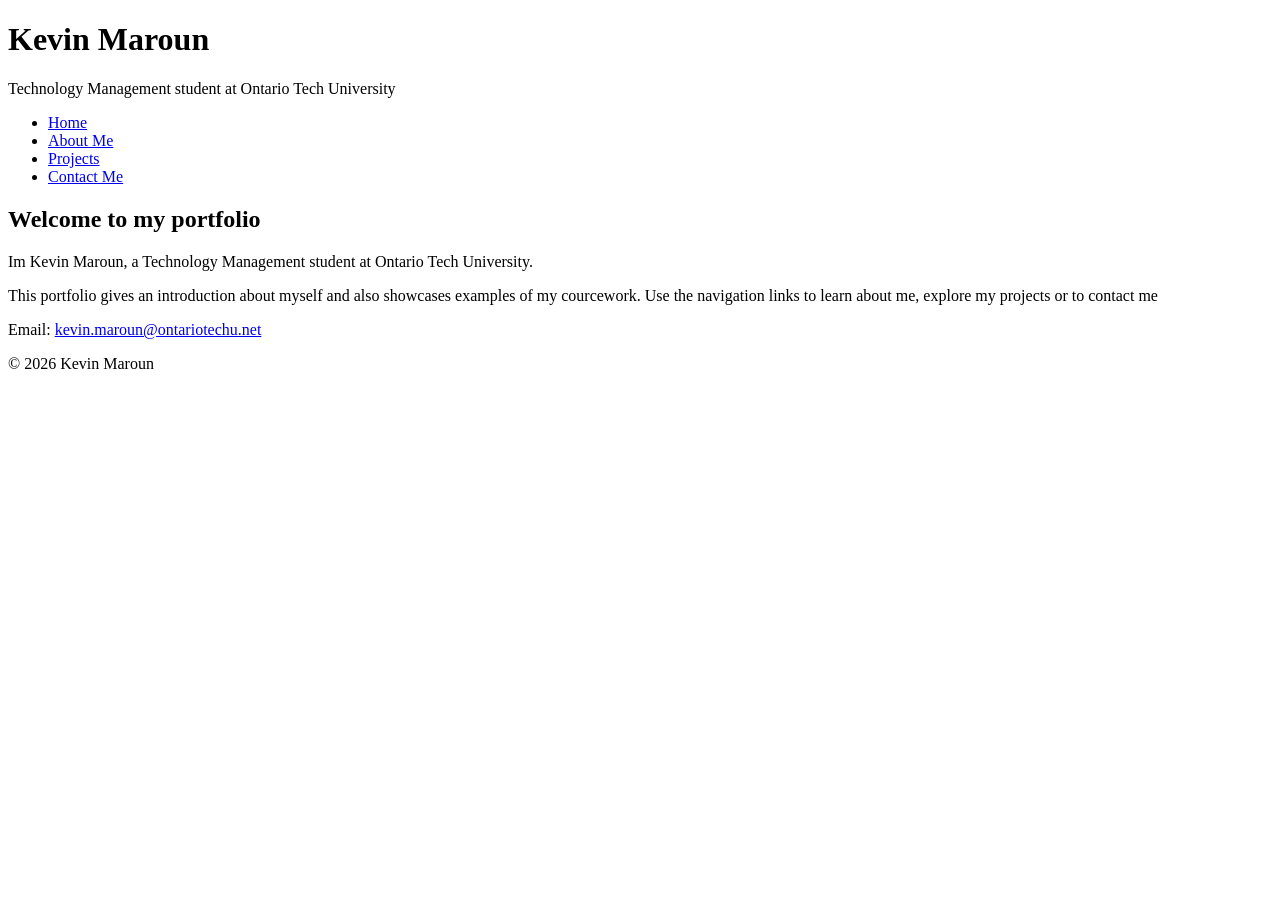
==== index.html @ 2217ef0f "Add Home page content navigation and footer" ====
<!DOCTYPE html>
<html lang="en">
    <head>
        <meta charset="UTIF-8">
        <meta name="veiwport" content="width=device-width, initial-scale=1.0">
        <title>Kevin Maroun | Home</title>
    </head>
    <body>
        <header>
            <h1>Kevin Maroun</h1>
            <p>Technology Management student at Ontario Tech University </p>
        </header>
        <!-- Navigation links to the four portfolio pages -->
         <nav>
            <ul>
                <li><a href="index.html">Home</a></li>
                <li><a href="about.html">About Me</a></li>
                <li><a href="projects.html">Projects</a></li>
                <li><a href="contact.html">Contact Me</a></li>
            </ul>
         </nav>
         <!-- Main introdcution for the home page-->
          <article>
            <h2>Welcome to my portfolio</h2>
            <p>Im Kevin Maroun, a Technology Management student at Ontario Tech University.</p>
            <p>This portfolio gives an introduction about myself and also showcases examples of my courcework. Use the navigation links to learn about me, explore my projects or to contact me</p>
          </article>

          <!-- Contact information and copyright-->
           <footer>
            <p>Email:
                <a href="mailto:kevin.maroun@ontariotechu.net">
                kevin.maroun@ontariotechu.net
            </a>
            </p>
            <p>&copy; 2026 Kevin Maroun</p>
           </footer>

    </body>
</html>
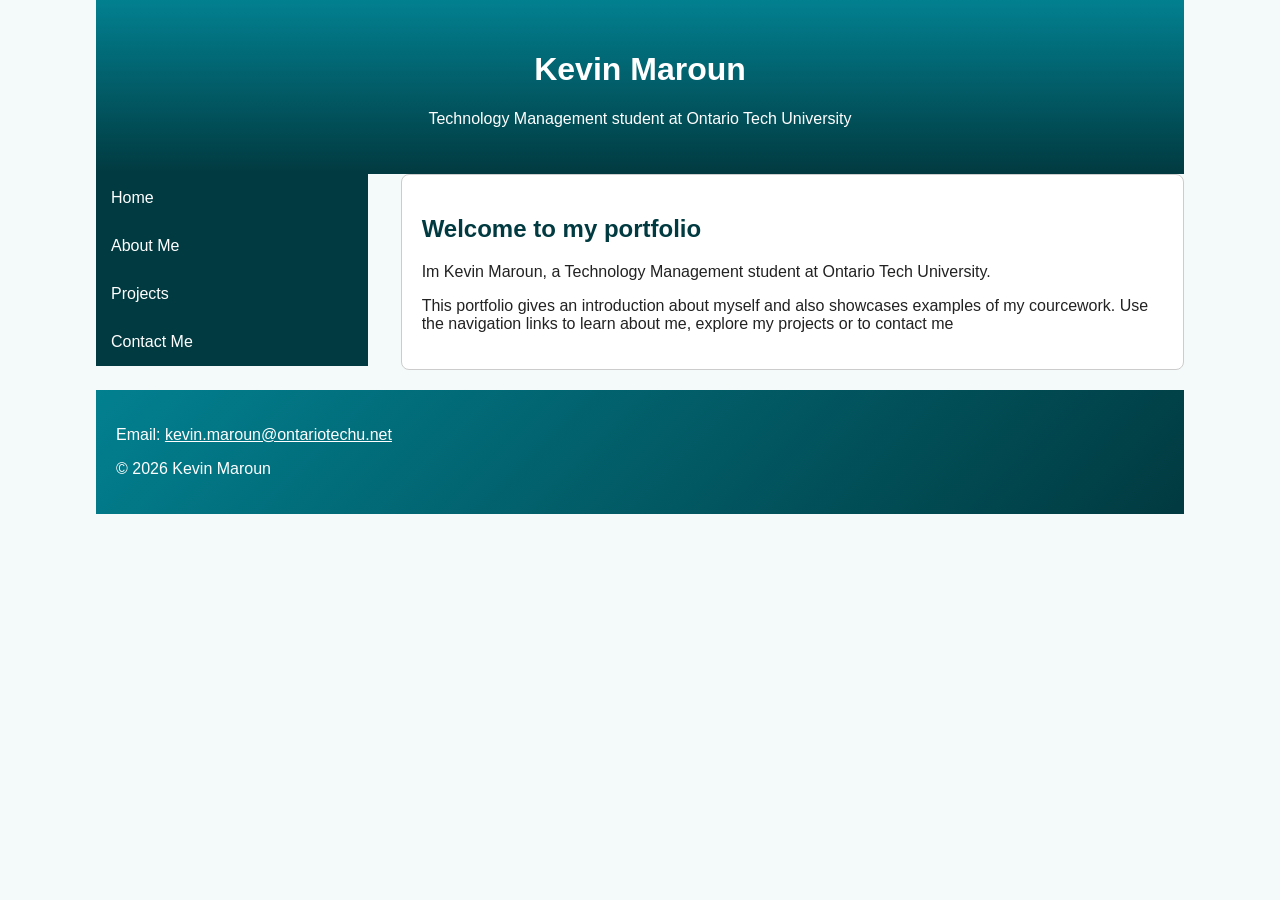
==== commit 5a67b4de: "add styles and layout" ====
--- a/index.html
+++ b/index.html
@@ -4,6 +4,14 @@
         <meta charset="UTIF-8">
         <meta name="veiwport" content="width=device-width, initial-scale=1.0">
         <title>Kevin Maroun | Home</title>
+        <!-- styles and layout by screen wdith -->
+         <link rel="stylesheet" href="styles.css">
+         <link rel="stylesheet" href="full.css"
+         media="only screen and (min-width:960px)">
+         <link rel="stylesheet" href="tablet.css"
+         media="only screen and (min-width:481px) and (max-width:959px)">
+         <link rel="stylesheet" href="smartphone.css"
+         media="only screen and (max-width:480px)">
     </head>
     <body>
         <header>
--- a/styles.css
+++ b/styles.css
@@ -0,0 +1,84 @@
+/* formatting for all pages */
+body {
+margin: 0;
+font-family: arial, sans-serif;
+color:#222;
+background-color: #f4f9f9;
+}
+
+/* straight linear gradient in the header */
+header {
+    padding: 30px 20px;
+    text-align: center;
+    color: white;
+    background: linear-gradient(#028090, #013a40);
+}
+
+nav{
+    background-color: #013a40;
+}
+nav ul{
+    margin: 0;
+    padding: 0;
+    list-style-type: none;
+}
+
+nav a {
+    display:block;
+    padding: 15px;
+    color:white;
+    text-decoration:none;
+}
+
+nav a:hover {
+    background-color: #028090;
+}
+
+article {
+    padding: 20px;
+    margin-bottom: 20px;
+    background-color: white;
+    border: 1px solid #ccc;
+    border-radius: 8px;
+}
+
+h2{
+    color: #013a40;
+}
+
+/* images and vidoes shrink so that they can fit*/
+img, video {
+    max-width: 100%;
+    height: auto;
+}
+
+figure {
+    margin: 15px 0;
+}
+
+input, textarea{
+    max-width: 100%;
+    padding: 10px;
+    font-family: Arial, sans-serif;
+    border: 1px solid #ccc;
+    border-radius: 6px;
+}
+
+input[type="submit"] {
+    background-color: #013a40;
+    color: white;
+    cursor: pointer;
+}
+
+/* Angled linear gradient in the footer */
+footer{
+    clear: both;
+    padding: 20px;
+    text-align: centere;
+    color: white;
+    background: linear-gradient(-45deg, #013a40, #028090);
+}
+
+footer a{
+    color: white;
+}
--- a/full.css
+++ b/full.css
@@ -0,0 +1,14 @@
+/* Laptop layout: 960px and wider */
+body {
+    width:85%;
+    margin: 0 auto;
+}
+
+nav {
+    float: left;
+    width:25%;
+}
+
+article {
+    margin-left:28%;
+}
--- a/tablet.css
+++ b/tablet.css
@@ -0,0 +1,22 @@
+/* Tablet layout: 481px to 959px */
+body {
+    width:95%;
+    margin: 0 auto;
+}
+nav {
+    overflow: auto;
+    margin-bottom: 20px;
+}
+
+nav li {
+    float: left;
+    width: 25%;
+}
+
+nav a {
+    text-align: center;
+}
+
+article {
+    margin-left: 0;
+}
--- a/smartphone.css
+++ b/smartphone.css
@@ -0,0 +1,22 @@
+/* Phone layout: 480px and narrower */
+body {
+    width: 100%;
+}
+
+nav { 
+    margin-bottom: 15px;
+}
+
+nav li {
+    float: none;
+    width: 100%;
+}
+
+nav a {
+    text-align: center;
+}
+
+article {
+    margin: 10px;
+    padding: 15px;
+}
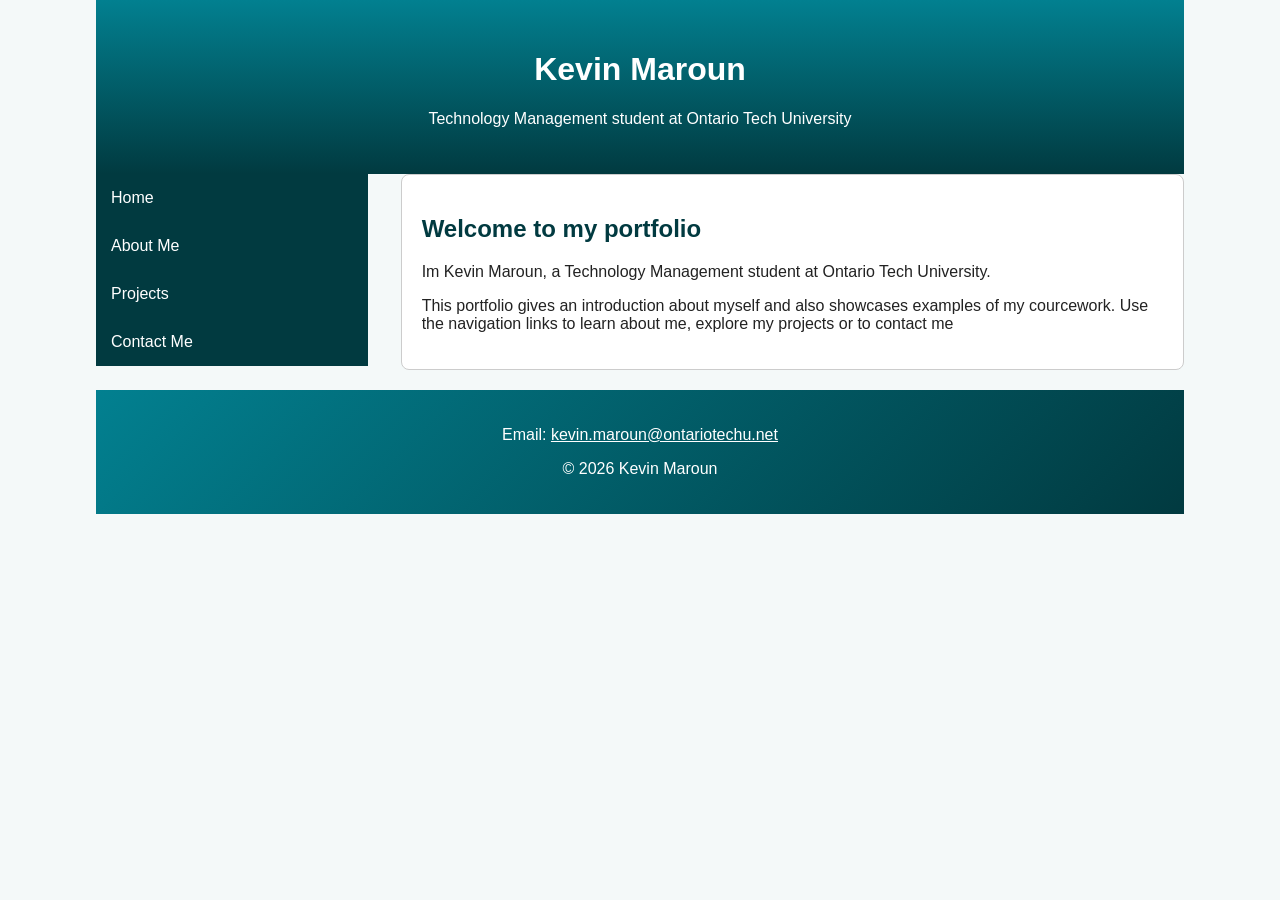
==== commit f1c30bd3: "Add introduction video and finish viewport fixes" ====
--- a/index.html
+++ b/index.html
@@ -1,8 +1,8 @@
 <!DOCTYPE html>
 <html lang="en">
     <head>
-        <meta charset="UTIF-8">
-        <meta name="veiwport" content="width=device-width, initial-scale=1.0">
+        <meta charset="UTF-8">
+        <meta name="viewport" content="width=device-width, initial-scale=1.0">
         <title>Kevin Maroun | Home</title>
         <!-- styles and layout by screen wdith -->
          <link rel="stylesheet" href="styles.css">
--- a/styles.css
+++ b/styles.css
@@ -74,7 +74,7 @@
 footer{
     clear: both;
     padding: 20px;
-    text-align: centere;
+    text-align: center;
     color: white;
     background: linear-gradient(-45deg, #013a40, #028090);
 }
